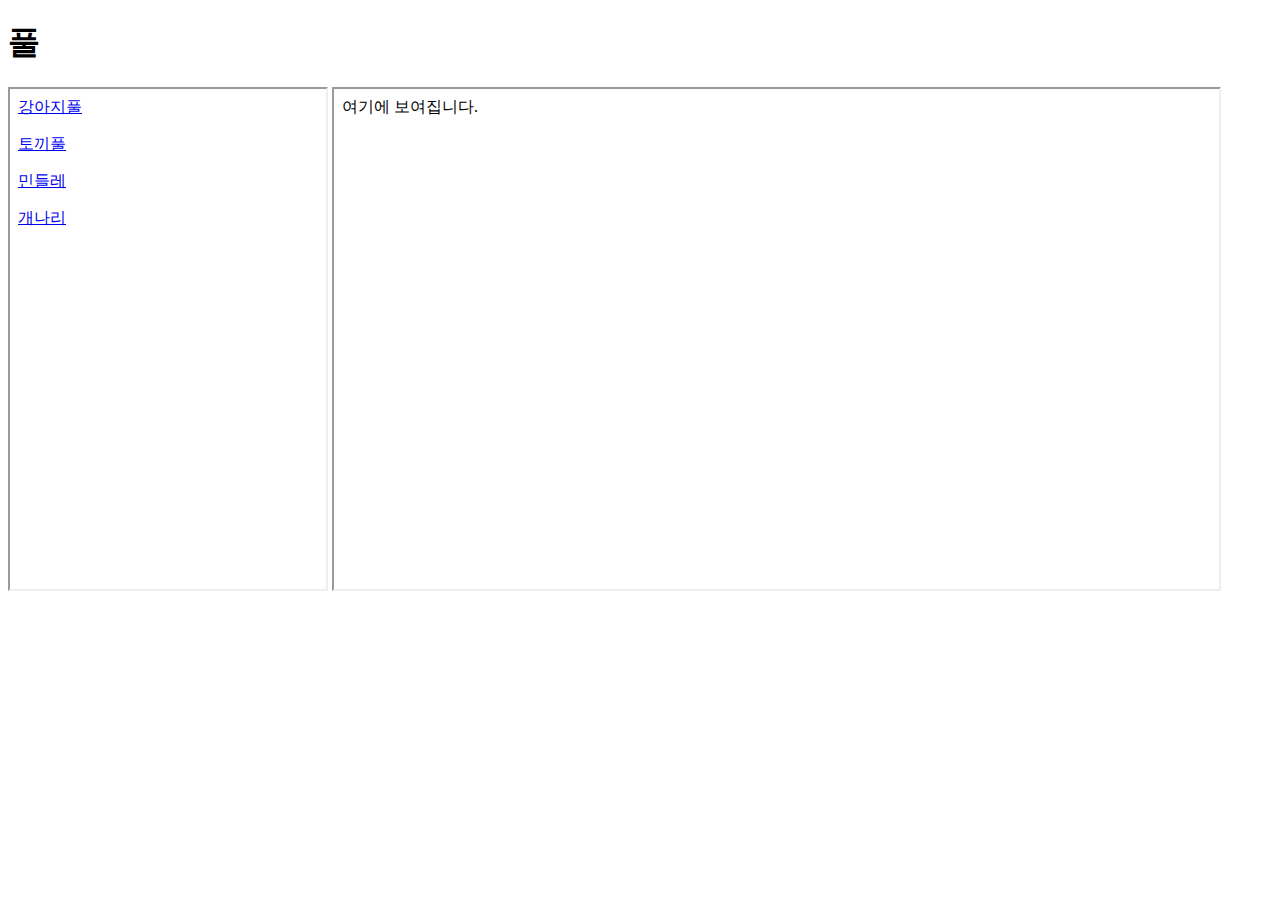
==== index.html @ 1d9884c3 "Add files via upload" ====
<!DOCTYPE html>
<html>
<head>
	<title></title>
</head>
<body>
<h1>풀</h1>
<iframe src="menu1.html" width="25%" height="500px" frameborder="1"></iframe>
<iframe src="target02.html" width="70%" height="500px" name="bb"></iframe>
</body>
</html>
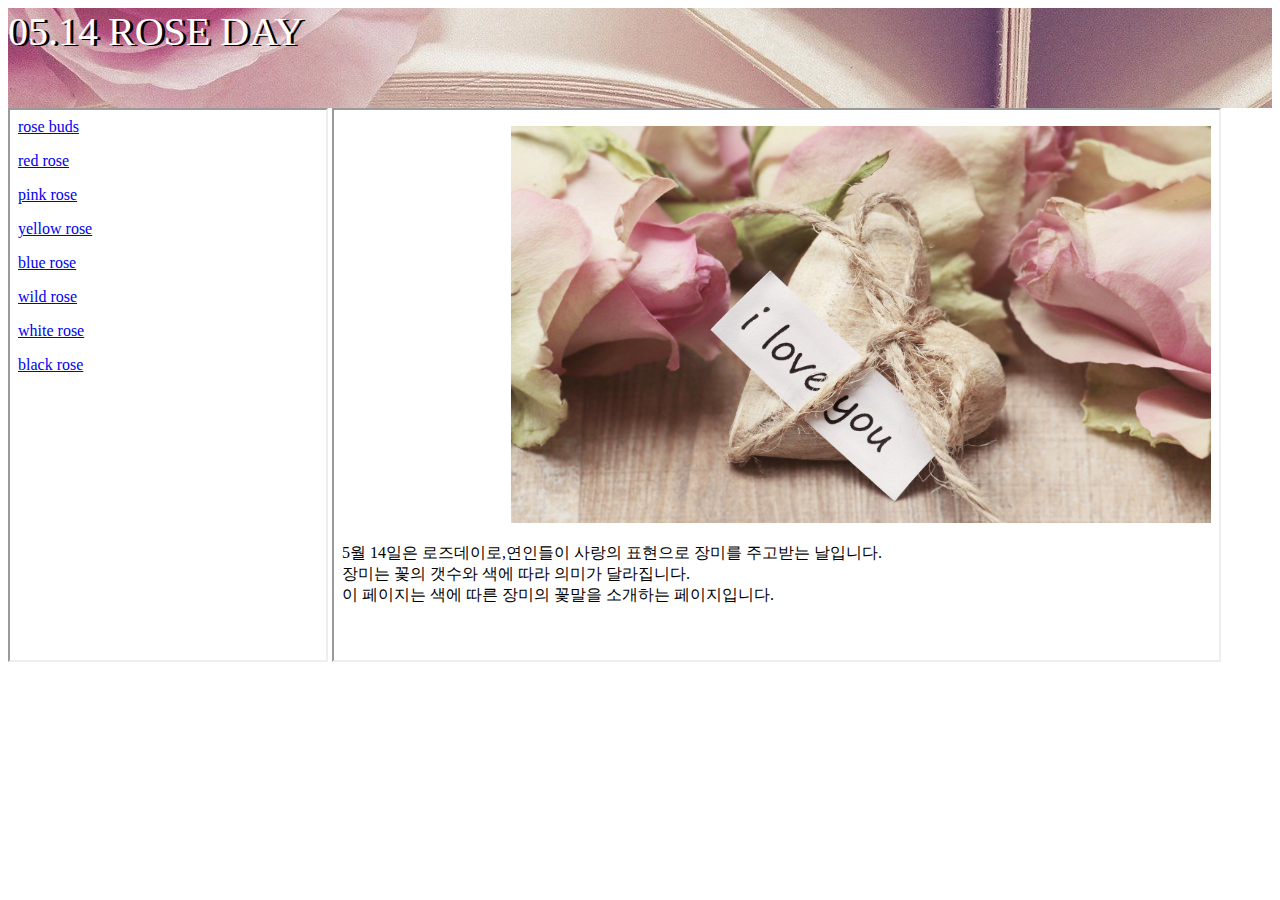
==== commit b10e64a5: "Add files via upload" ====
--- a/index.html
+++ b/index.html
@@ -2,10 +2,24 @@
 <html>
 <head>
 	<title></title>
+<style type="text/css">
+header{
+	font-family: 바탕체;
+	color: white;
+	text-shadow: 3px 1px 0px black;
+	background-image: url('img2/rose3.jpg');
+	background-position: center;
+	height: 100px;
+	font-size: 40px;	
+}
+a:link{ color:white; text-decoration:none;}
+a:visited { color:white; text-decoration: none;}
+a:hover { color:white; text-decoration: none;}
+</style>
 </head>
 <body>
-<h1>풀</h1>
-<iframe src="menu1.html" width="25%" height="500px" frameborder="1"></iframe>
-<iframe src="target02.html" width="70%" height="500px" name="bb"></iframe>
+<header><a href="file:///C:/work/index.html">05.14 ROSE DAY</a></header>
+<iframe src="menu1.html" width="25%" height="550x" frameborder="1"></iframe>
+<iframe src="target02.html" width="70%" height="550px" name="bb"></iframe>
 </body>
 </html>